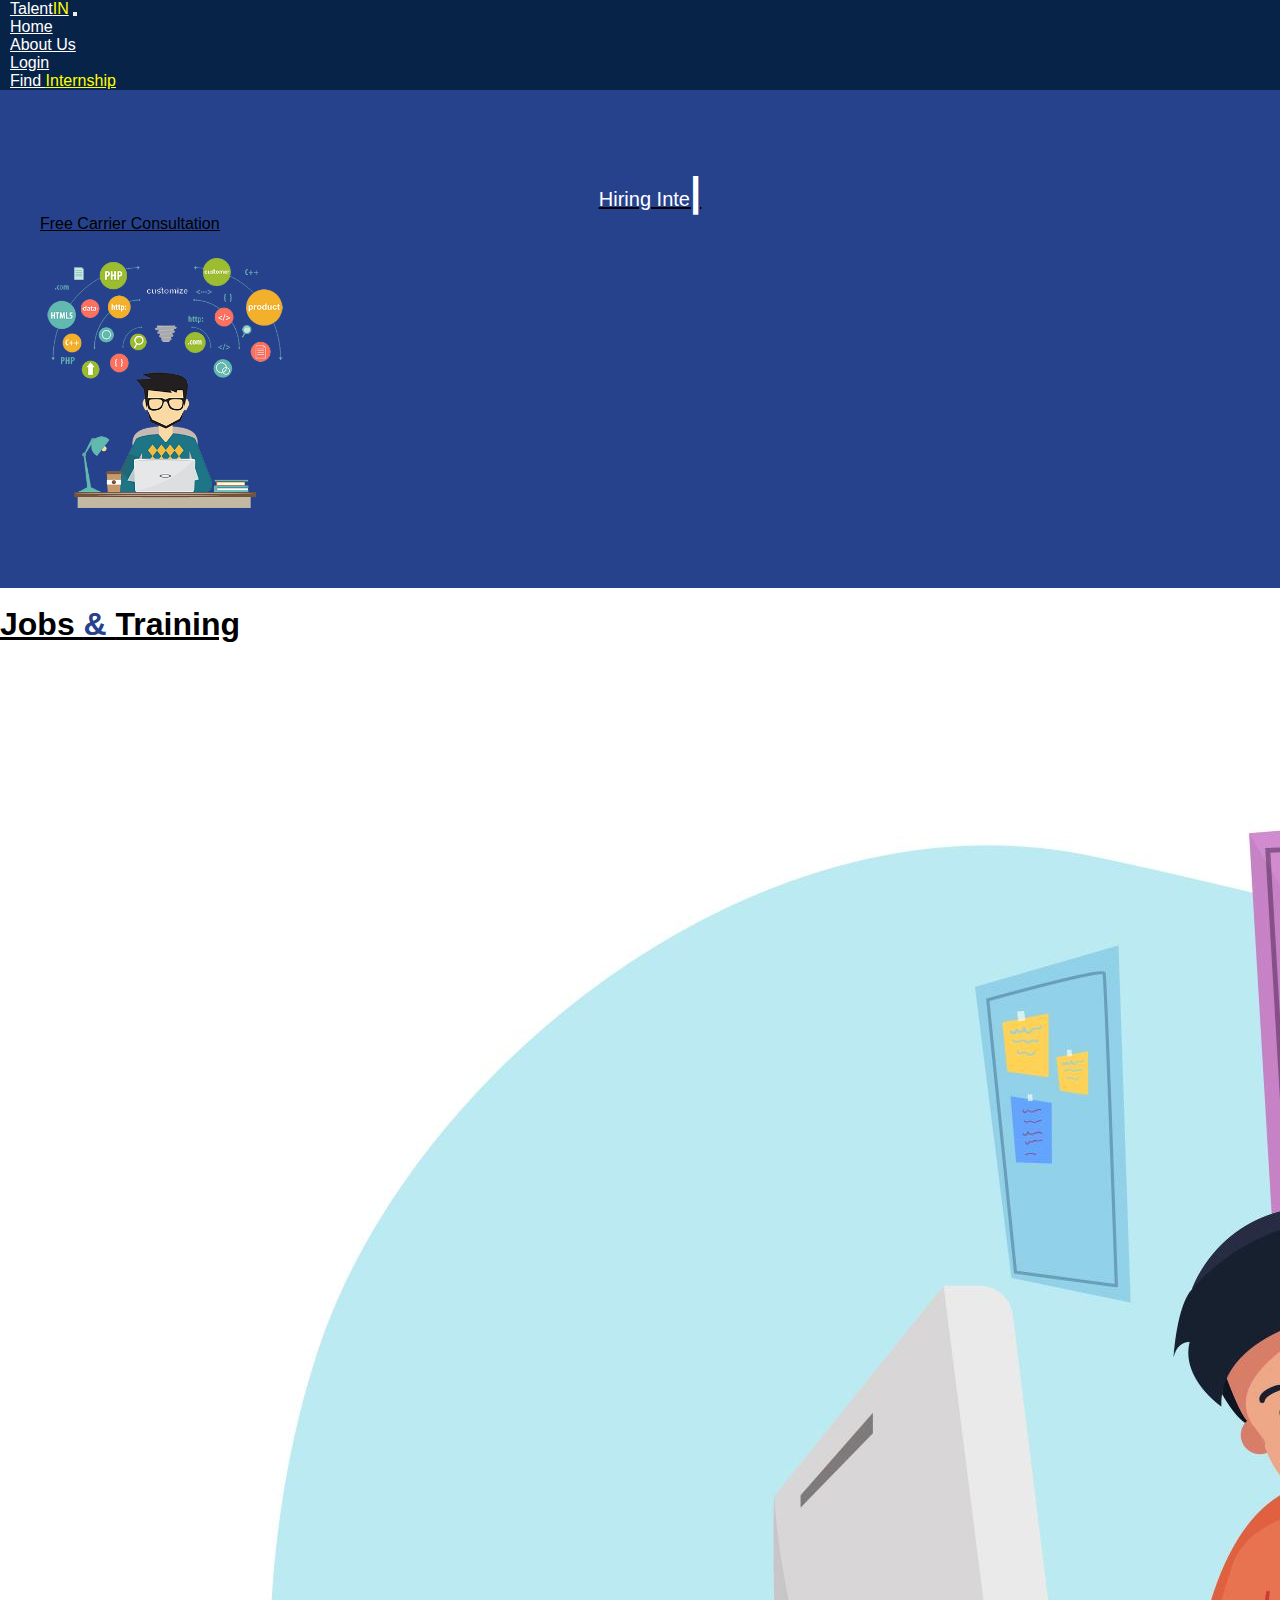
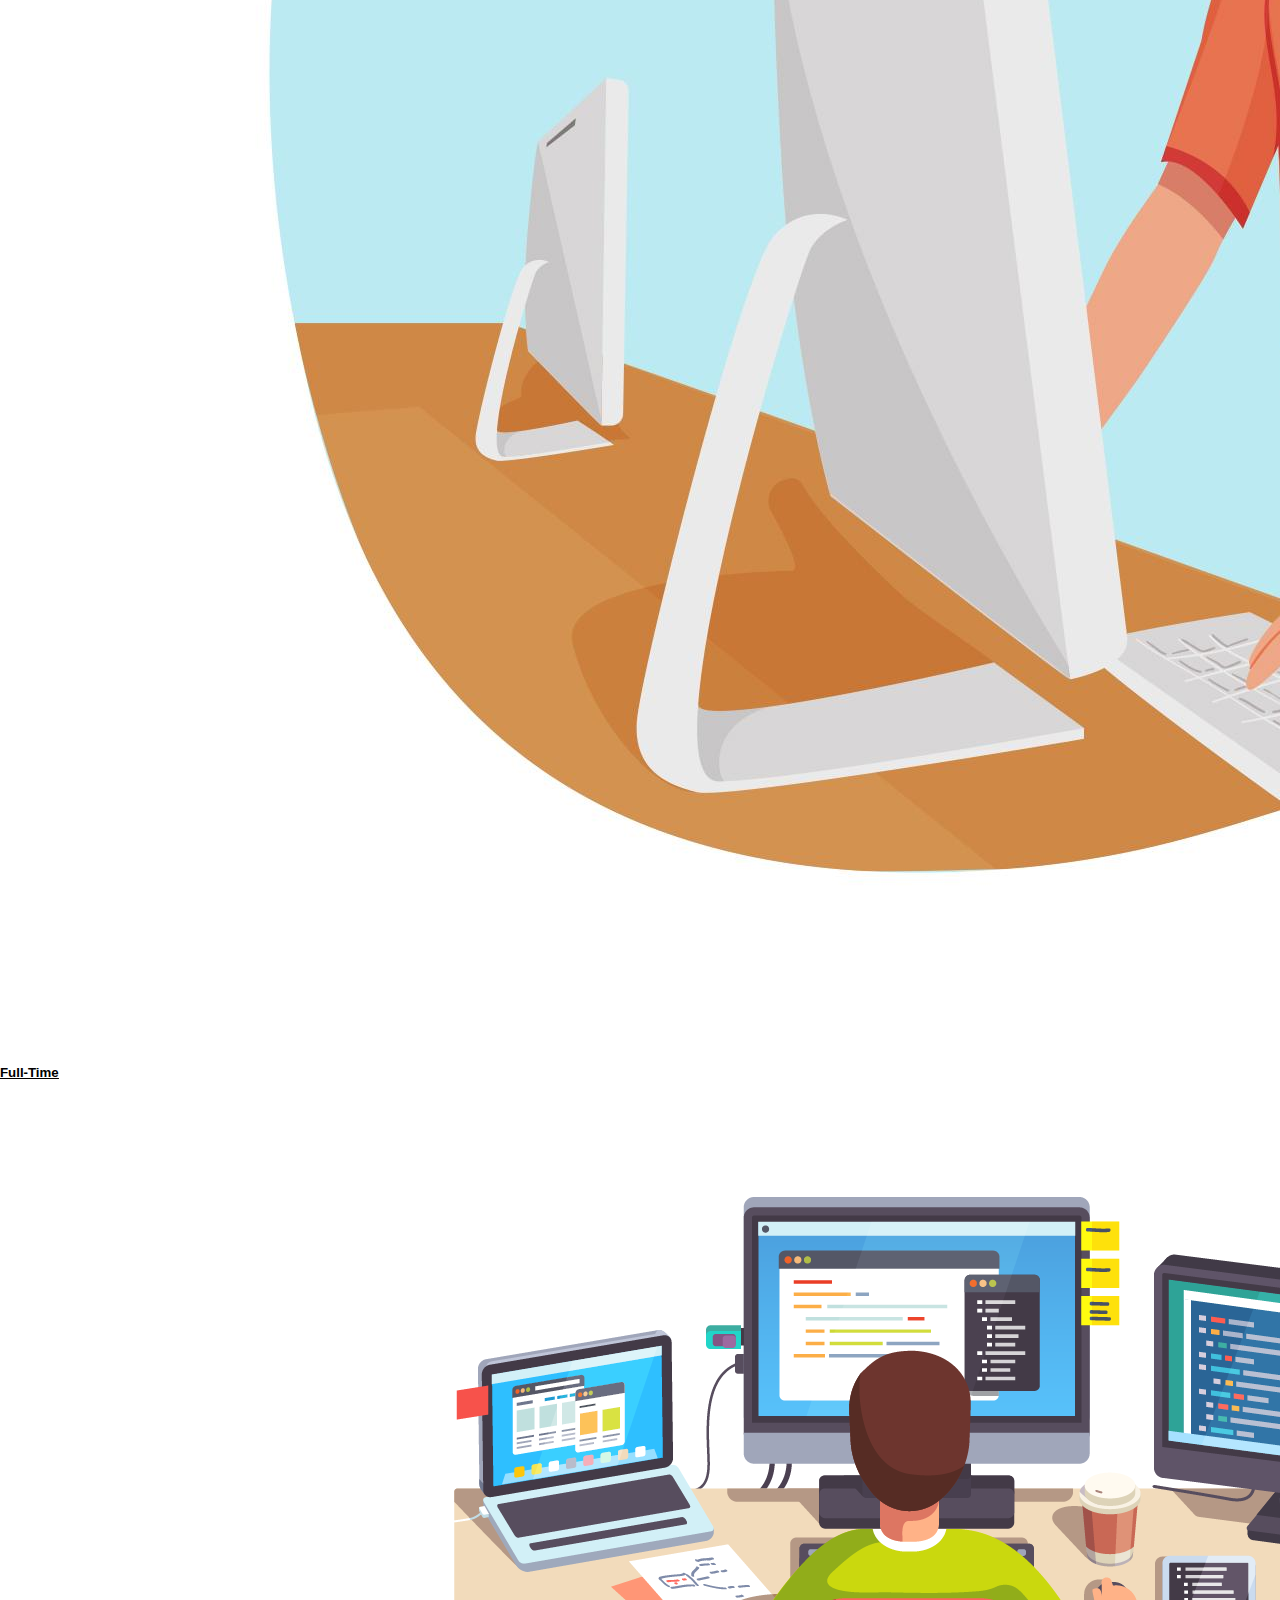
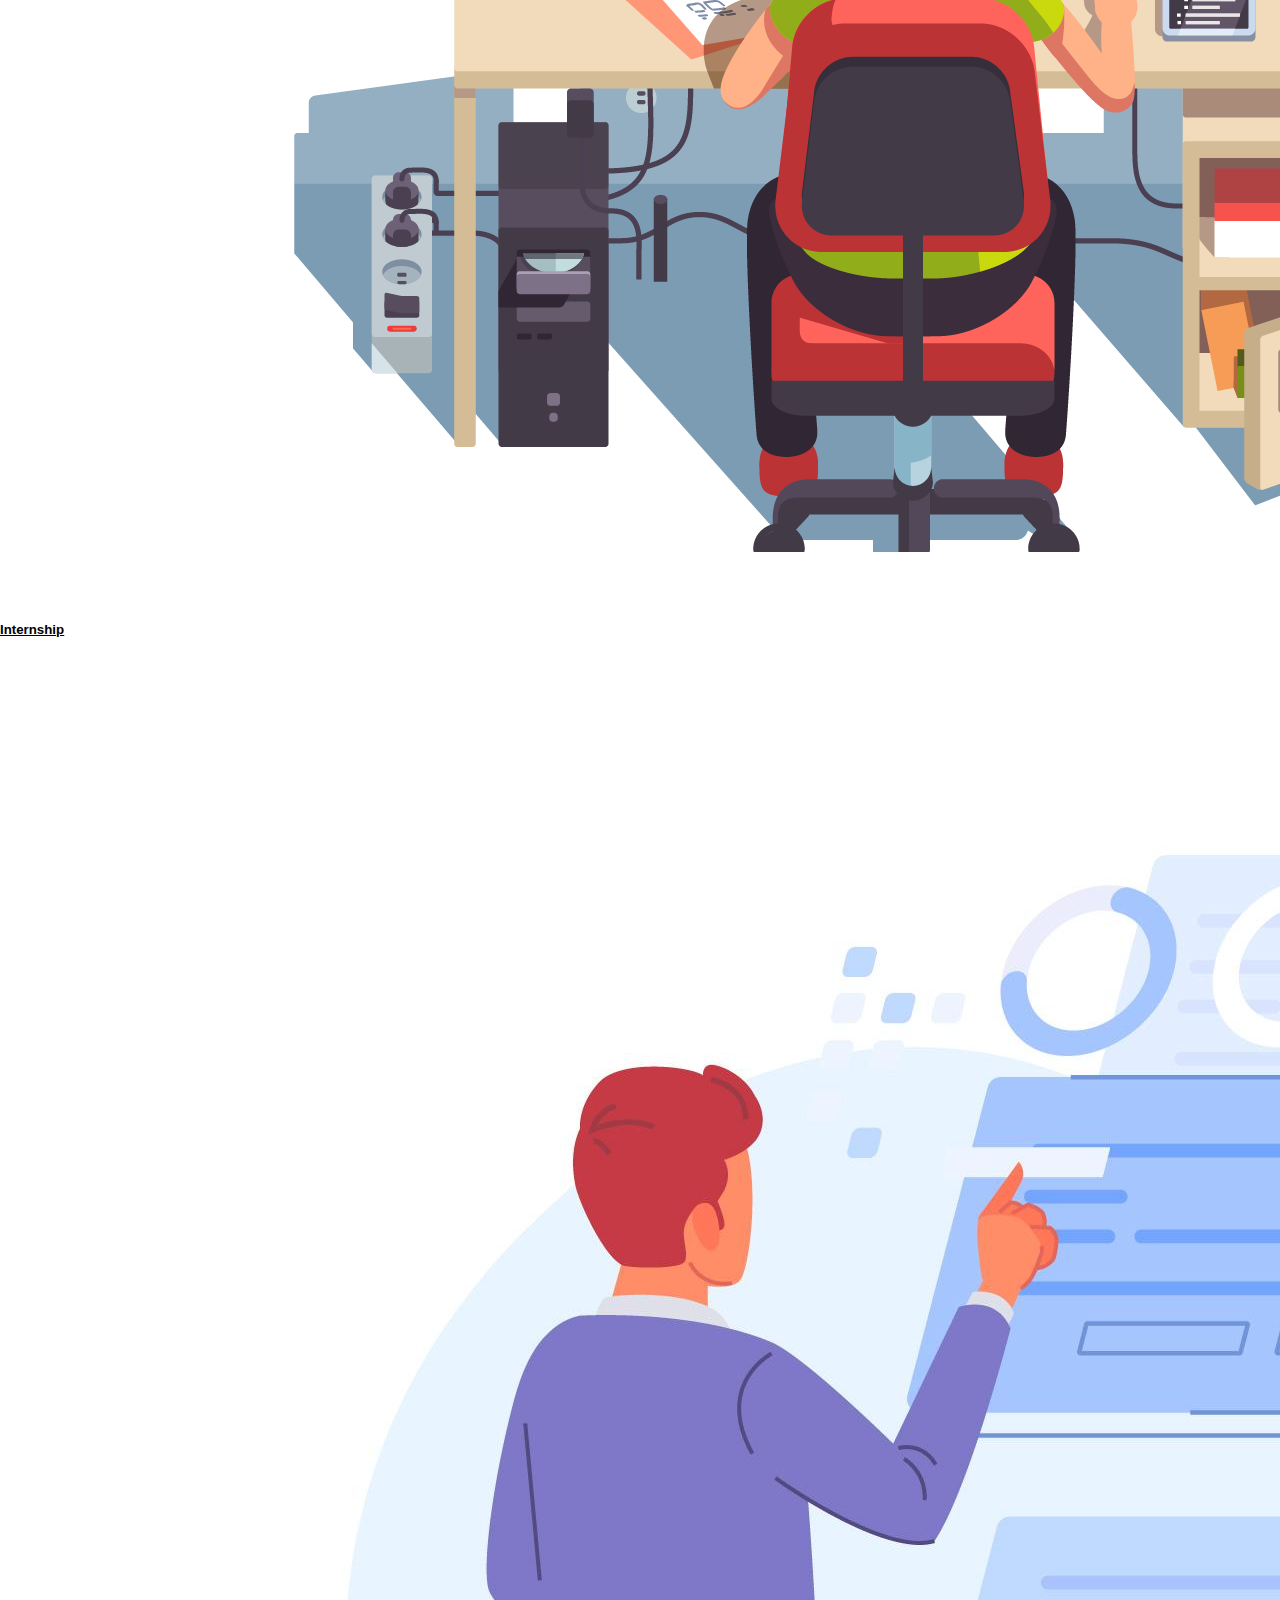
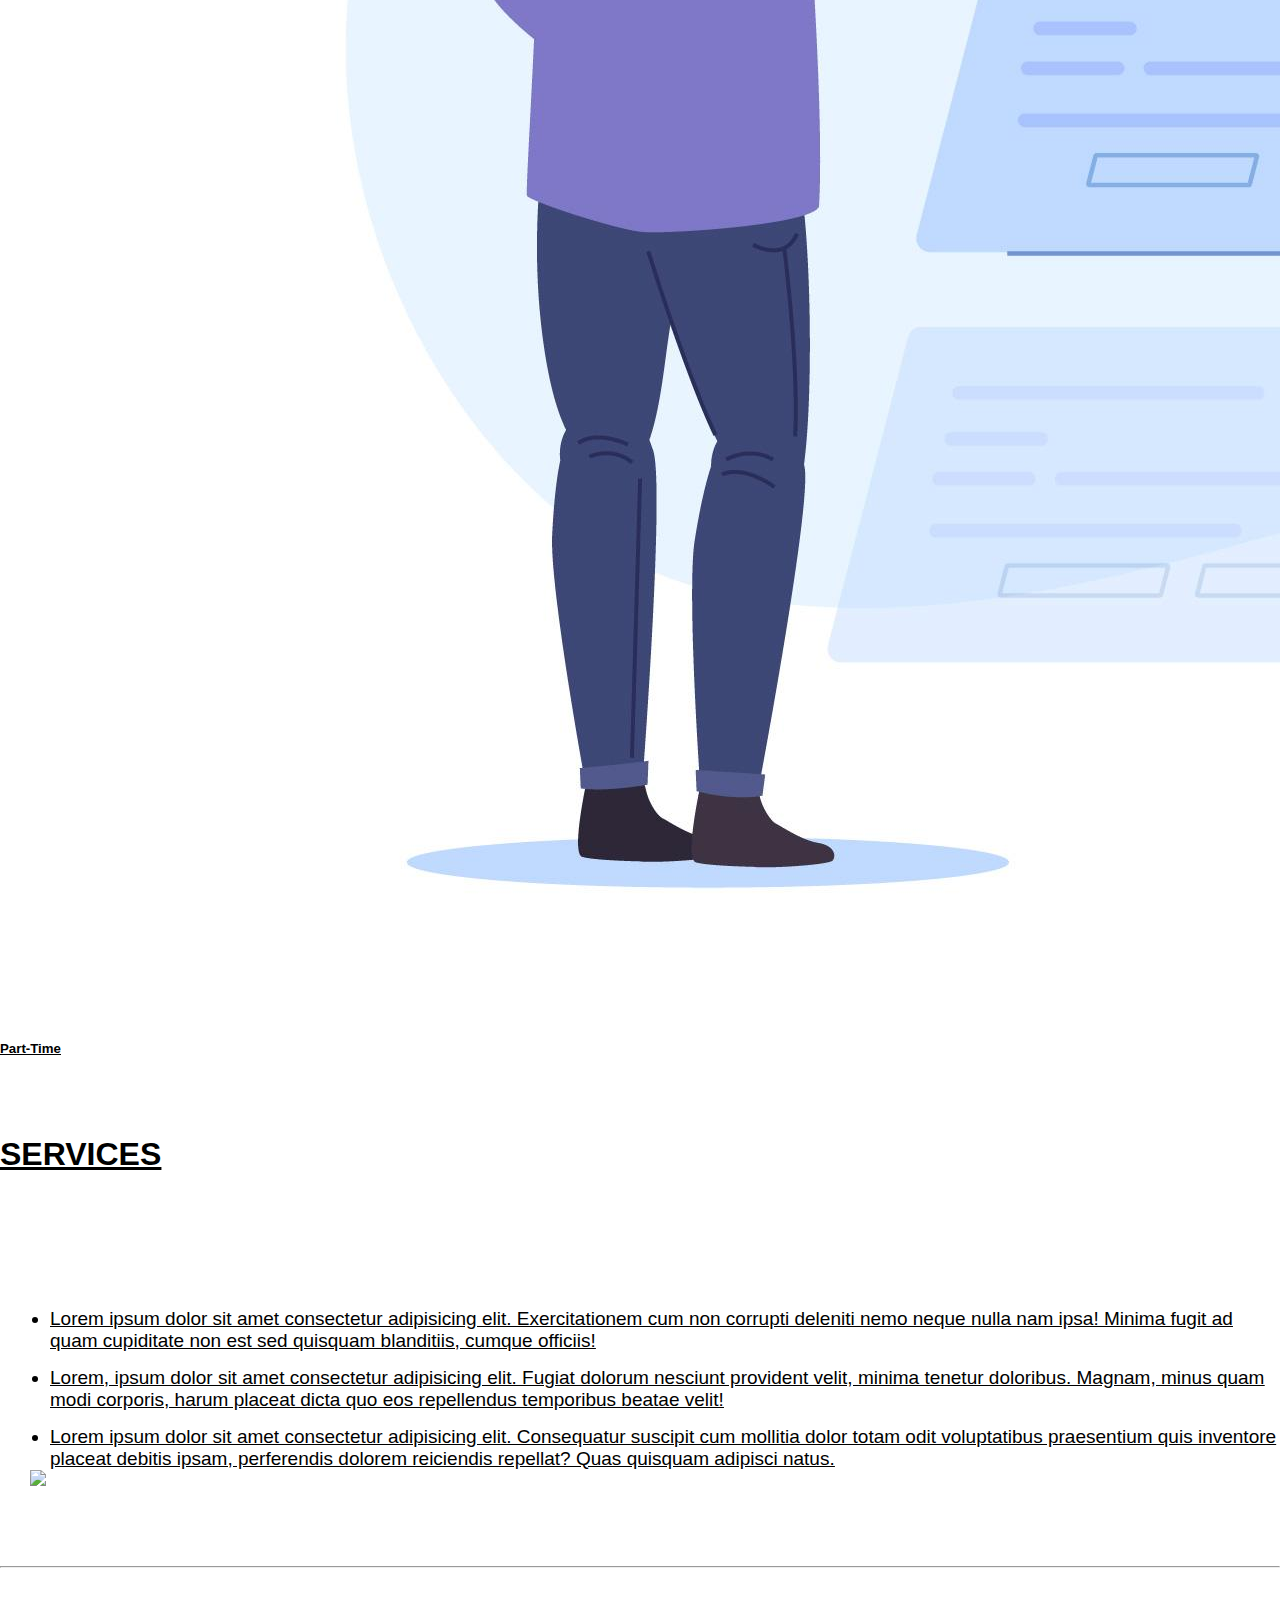
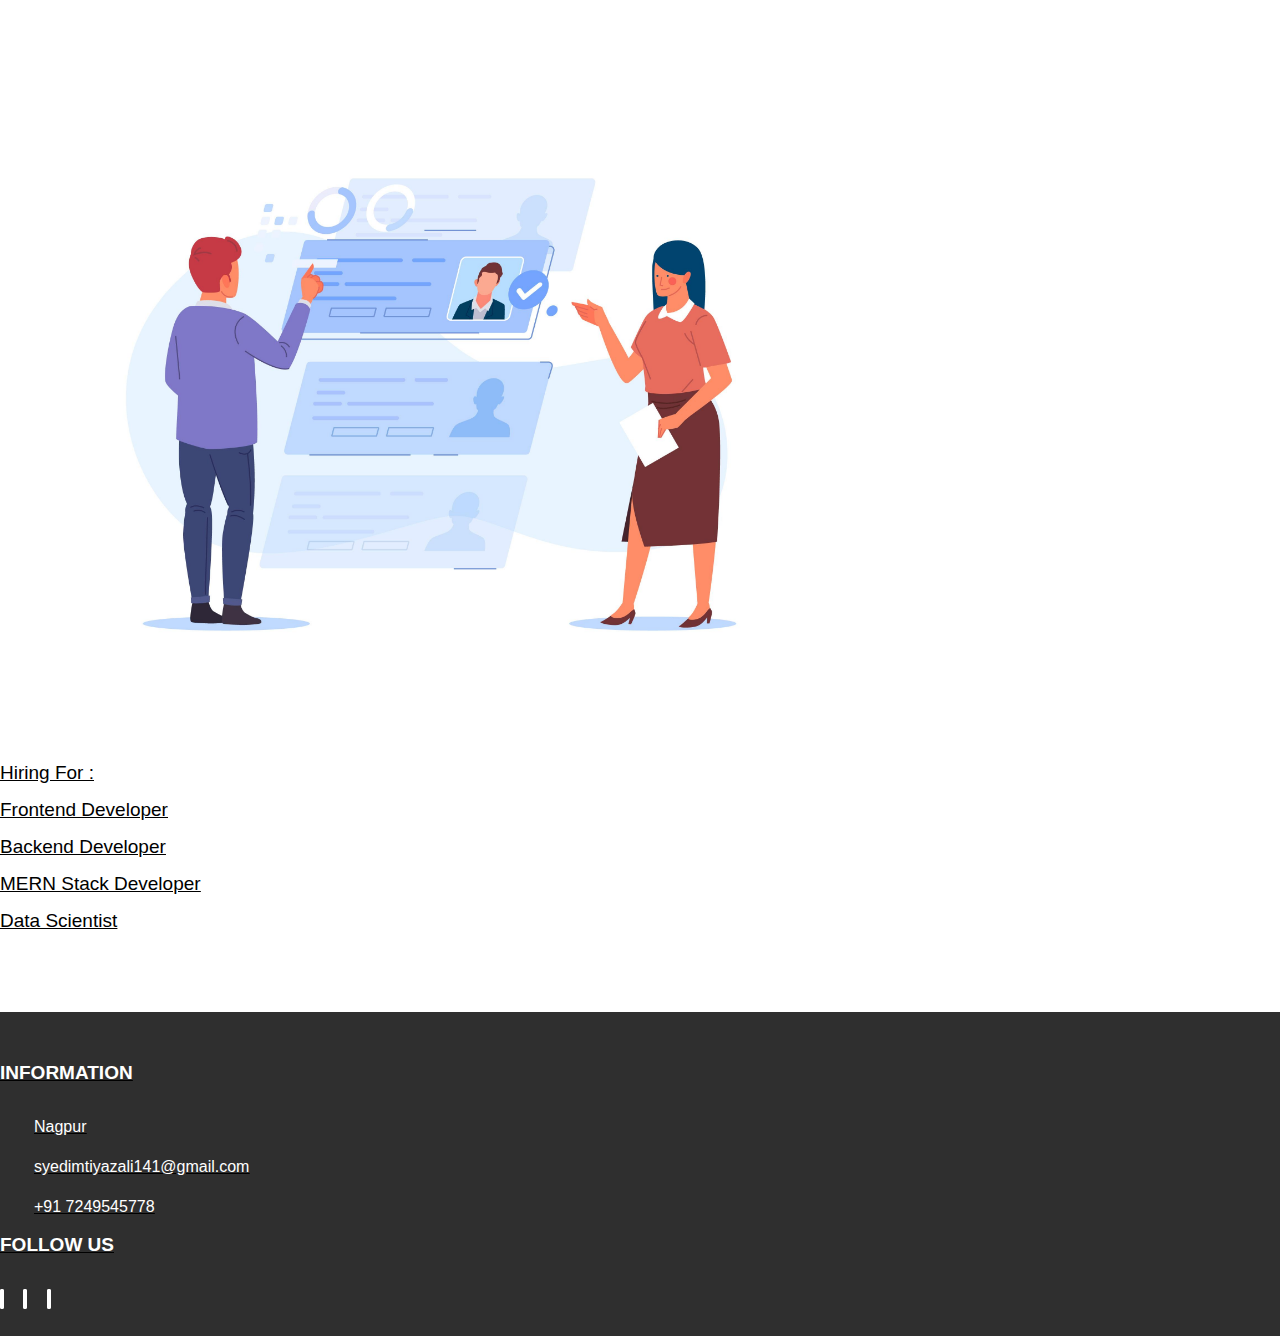
==== index.html @ 05214914 "first commit" ====
<!DOCTYPE html>
<html lang="en">
<head>
	<meta charset="utf-8" />
	<meta name="viewport" content="width=device-width, initial-scale=1">
	<link href="https://cdn.jsdelivr.net/npm/bootstrap@5.0.0-beta2/dist/css/bootstrap.min.css"
	rel="stylesheet"integrity="sha384-BmbxuPwQa2lc/FVzBcNJ7UAyJxM6wuqIj61tLrc4wSX0szH/Ev+nYRRuWlolflfl"
	crossorigin="anonymous"/>
	<link rel="stylesheet" href="css/style.css" />
	<link rel="stylesheet" href="https://cdnjs.cloudflare.com/ajax/libs/font-awesome/6.3.0/css/all.min.css" integrity="sha512-SzlrxWUlpfuzQ+pcUCosxcglQRNAq/DZjVsC0lE40xsADsfeQoEypE+enwcOiGjk/bSuGGKHEyjSoQ1zVisanQ==" crossorigin="anonymous" referrerpolicy="no-referrer" />
	<title> TalentIN </title>
</head>
<body>
	<section id="navbar">
		<nav class="navbar navbar-expand-lg navbar-light fixed-top">
			<div class="container-fluid">
			 <a class="navbar-brand" href="#navbarSupportedContent">Talent<span id="in">IN</span></a>
			 
			 <button class="navbar-toggler" type="button" data-ds-toggle="collapse" data-ds-target="#navbarSupportedContent" aria-expanded="false" aria-controls="navbarSupportedContent">
			 	<span class="navbar-toggler-icon"></span>
			   </button>
			    <div class="collapse navbar-collapse" id="navbarSupportedContent">
			 	  <ul class="navbar-nav m-auto">
			 		<li class="nav-item"><a class="nav-link active"aria-current="page"href="#">Home</a>
			 		</li>
			 		</li>
			 		<li class="nav-item"><a class="nav-link"href="#about">About Us</a>
			 		</li>
			 		<li class="nav-item"><a class="nav-link"href="#about"> Login </a>
			 		</li>
			 		<li class="nav-item" id="removeColor"><a class="nav-link" href="html/contact.html"> Find <span id="yelNav"><u>Internship<u></span></a>
			 		</li>
			 	  </ul>
			  </div>
			</div>
		</nav>
		</section>

		<section id="banner">
			<div class="container-fluid" id="banner-container">
				<div class="row" id="banner-row">
					<div class="col-md-7" id="banner-col" id="container">
						<div id="demo"></div>
						<div class="d-grid gap-2 d-md-flex justify-content-center">
							<a href="carrierCall.html" class="btn btn-primary bg-white text-center" role="button" id="call" > Free Carrier Consultation </a>
						</div>
					</div>
					<div class="col-md-5" id="banner-col2">
						<img src="images/pngegg (6).png" alt="banner" id="avatar" class="img-responsive rounded mx-auto d-block">
					</div>
				</div>
			</div>
		</section>

		<br>
		<h1 class="text-center">Jobs <span id="in2"> & </span>Training</h1>
		<br>

		<div class="card-group">	
			<div class="card">
			  <img src="images/4557388.jpg" class="card-img-top" alt="...">
			  <div class="card-body">
				<h5 class="card-title text-center">Full-Time</h5>
			  </div>
			</div>
			<div class="card">
			  <img src="images/pngegg (5).png" class="card-img-top" alt="...">
			  <div class="card-body">
				<h5 class="card-title text-center" id="fixing">Internship</h5>
			  </div>
			</div>
			<div class="card">
			  <img src="images/4151017.jpg" class="card-img-top" alt="...">
			  <div class="card-body">
				<h5 class="card-title text-center">Part-Time</h5>
			  </div>
			</div>
		  </div>

		<!-- services
		<section id="service">
			
			<div class="container-fluid" id="service-container">
				<div class="row" id="banner-row">
					<div class="col-md-4" id="service-col1">
						<img src="images/4557388.jpg" class="img-fluid rounded mx-auto d-block" alt="services">
						<h3>Internship</h3>
					</div>
					<div class="col-md-4" id="service-col3">
						<img src="images/19873.jpg" alt="img-fluid rounded mx-auto d-block">
						<h3>Part-Time</h3>
					</div>
					<div class="col-md-4" id="service-col1">
						<img src="images/students_09.jpg" class="img-fluid rounded mx-auto d-block" alt="services">
						<h3>Internship</h3>
					</div>
				</div>
			</div>
		</section>
		<hr/>   -->

		<!-- about us -->
		<section id="about">
			<h1 class="text-center">SERVICES</h1>
			<div class="container-fluid" id="about-container">
				<div class="row" id="banner-row">
					<div class="col-md-5" id="about-col">
						<ul style="font-size: 19px;">
							<li>
								Lorem ipsum dolor sit amet consectetur adipisicing elit. Exercitationem cum non corrupti deleniti nemo neque nulla nam ipsa! Minima fugit ad quam cupiditate non est sed quisquam blanditiis, cumque officiis!
							</li>
							<li>Lorem, ipsum dolor sit amet consectetur adipisicing elit. Fugiat dolorum nesciunt provident velit, minima tenetur doloribus. Magnam, minus quam modi corporis, harum placeat dicta quo eos repellendus temporibus beatae velit!</li>
							<li>
								Lorem ipsum dolor sit amet consectetur adipisicing elit. Consequatur suscipit cum mollitia dolor totam odit voluptatibus praesentium quis inventore placeat debitis ipsam, perferendis dolorem reiciendis repellat? Quas quisquam adipisci natus.
							</li>				
						</ul>
					</div>
					<div class="col-md-7" id="banner-col2">
						<img src="images/businessman-black-suit-makes-thumbs-up.jpg" class="img-responsive rounded mx-auto d-block">
					</div>
				</div>
			</div>
		</section>
		<hr/>

		<section id="product">
			<h1 class="text-center"></h1>
			<div class="container-fluid" id="product-container">
				<div class="row" id="banner-row">
					<div class="col-md-6" id="about-col">
						<img src="images/4151017.jpg" class="img-responsive rounded mx-auto d-block">
					</div>
					<div class="col-md-6" id="product-col2">
						<ul style="font-size: 19px;">
							<ui>Hiring For : </ui>
							<li>Frontend Developer</li>
							<li>Backend Developer</li>
							<li>MERN Stack Developer</li>
							<li>Data Scientist</li>
				
						</ul>
					</div>
				</div>
			</div>
		</section>

      <footer>
        <div class="footer-top">
            <div class="container">
                <!-- <div class="footer-day-time">
                    <div class="row">
                        <div class="col-md-8">
                            
                        </div>
                        <div class="col-lg-4">
                        </div>
                    </div>
                </div> -->
                <div class="row">
                  

                    <div class="col-md-4">
                        <h4>Information</h4>
                        <ul class="address1">
                            <li><i class="fa fa-map"></i>Nagpur</li>
                            <li><i class="fa fa-envelope"></i><a href="mailto:#">syedimtiyazali141@gmail.com</a></li>
                            <li><i class="fa fa-mobile" aria-hidden="true"></i> <a href="tel:+91 7249545778">+91 7249545778</a></li>
                        </ul>
                    </div>

                    <div class="col-md-4">
                        <h4>Follow us</h4>
                        <ul class="social-icon">
                            <li><a href="#"><i class="fa-brands fa-facebook" aria-hidden="true"></i></a></li>
                            <li><a href="#"><i class="fa-brands fa-instagram" aria-hidden="true"></i></a></li>
                            <li><a href="#"><i class="fa-brands fa-linkedin"></i></a></li>
                        </ul>
                    </div>

                </div>
            </div>
        </div>
        
    </footer>

      <script src="js/script.js"></script>
</body>
</html>
---- css/style.css ----
*{
	margin: 0;
	padding: 0;
	font-family: 'Roboto Condensed', sans-serif;
}


#in{
    color: #ffff00;    
}
/* banner in2 */
#in2{
    color: #26428d;
}
.navbar-nav{
	margin-right: 0 !important;
	padding-right: 100px;
}
.navbar{
	background-color: #072348;
	color: #fff !important;
}
.nav-item a{
	color: #ffffff !important;
}
.nav-item a:hover{
	color: #ffff00 !important;
    text-decoration:underline;
}
.nav-item {
	padding-left: 10px;
}
.navbar-brand{
	color: #fff !important;
	padding-left: 10px;
}
#navbar button{
	color: #fff !important;
}
#yelNav{
    color: #ffff00;
}
#removeColor a:hover{
   text-decoration: none;
   color: white !important;
}

#avatar{
    width: 30vh;
    margin-top: 4vh;  
        animation-name: floating;
        animation-duration: 3s;
        animation-iteration-count: infinite;
        animation-timing-function: ease-in-out;
        padding-right: 2rem;
        margin-top: 5px;
    }
    
    @keyframes floating {
        from { transform: translate(0,  0px); }
        65%  { transform: translate(0, 15px); }
        to   { transform: translate(0, -0px); }    
    }

   
/* banner */

#banner-container{
	background-color: #26428d;
	color: #fff !important;
	padding-top: 80px;
	padding-bottom: 80px;
}
#banner-row img{
	max-width: 65%;
	height: auto;
	display: block;
	padding-left: 30px;
}

#banner-row a{
	/* background-color: #fff !important; */
	color: #000 !important;
	border: none;
	margin-left: 20px;
	margin-top: 20px; 
}


#banner-row h3,p{
	padding-left: 20px;
	padding-top: 20px;
	text-align: center;
}
#banner-col{
	padding-left: 20px;
}
/* service */
#service{
	padding-top: 20px;
	padding-bottom: 20px;
}


#service h1{
	padding-bottom: 70px;
    
}

/* about us */

#about{
	padding-top: 80px;
	padding-bottom: 80px;
}
#about h1{
	padding-bottom: 70px;
}
#about-col ul{
	padding-top: 50px;
	padding-left: 50px;
}
#about-col ul li{
	padding-top: 15px;
}

/* products */
#product{
	padding-top: 80px;
	padding-bottom: 80px;
}

#product h1{
	padding-bottom: 70px;
}
#product-col2 ul{
	padding-top: 90px;
}

#product-col2 ul li{
	padding-top: 15px;
}
/* footer */
.mb-3{
	padding-top: 10px;
}

@media only screen and (max-width:960px)
{
	.navbar-brand{
		padding-left:0;
	}
}
@media only screen and (max-width:760px)
{
	#banner-row img{
		padding-top:20px;
	}
	.social-col{
		width: 33%;
	}
}

  @media screen and (max-width: 768px) {
    .btn-outline-dark {
      border: none;
      padding: 0;
      outline: none;
    }
  
    .btn-outline-dark:hover {
      background: none;
      color: gray;
    }
  }

  footer {
    color: #fff;
}
ul {
    padding: 0px;
}
ol, ul {
    margin-bottom: 0px;
}

.social-icon {
    padding: 0;
    margin-bottom: 0px;
        float: right;
}

.social-icon li {
    list-style: none;
    display: inline-block;
}
.social-icon li i {
    font-size: 14px;
    color: #262725;
    border: solid 2px #ffffff;
    height: 31px;
    width: 31px;
    text-align: center;
    vertical-align: middle;
    border-radius: 100px;
    line-height: 27px;
    margin-right: 15px;
    transition: 1s;
    background: #fff;
}
.social-icon li i:hover {
    border: solid 2px #262725;
    color: #ffffff;
    background: #262725;
}

.phone-no i {
    position: relative;
    margin-right: 14px;
    font-size: 43px;
    top: 5px;
}
.phone-no {
    margin-top: -22px;
    text-align: right;
}
.footer-day-time {
    padding-bottom: 30px;
    border-bottom: 2px solid #7a6f6f;
    padding-top: 14px;
    margin-bottom: 55px;
}
.footer-day-time ul li {
    display: inline;
    margin-right: 20px;
}
.footer-day-time ul li:last-child {
    margin-right: 0px;
}
.phone-no a {
    color: #fff;
    font-family: PlayfairDisplay-Black;
    font-size: 34px;
    font-weight: bold;
}
.footer-top {
    background: #2f2f2f;
    padding:50px 0 50px;
}
.footer-top h4 {
    font-size: 19px;
    text-transform: uppercase;
    margin-bottom: 30px;
}
.footer-top p {
    font-size: 13px;
    line-height: 2;
}

footer p {
  margin-bottom:0;
}
.footer-logo {
    display: block;
    margin-bottom: 32px;
}
.address1 li {
    list-style: none;
    position: relative;
    padding: 0px 0 14px 34px;
    line-height: 26px;
}
ul.address1 span {
    position: absolute;
    width: 40px;
    max-width: 40px;
    left: 0;
}
.address1 li a {
    color: #fff;
    text-decoration: none;
}
ul.address1 i {
    width: 20px;
    position: absolute;
    left: 0px;
    text-align: center;
    font-size: 28px;
    top: 0;
}

ul.address1 i.fa-envelope {
    font-size: 18px;
    top: 4px;
}
footer ul.social-icon {
    float: left;
}
footer .social-icon li i:hover {
    background: #2f4aa3;
    border-color: #2f4aa3;
}



/* something new */
@keyframes blink {
  0% { opacity: 0; }
  100% { opacity: 1; }
}
.cursor::after {
  content: "|";
  font-size: 2em;
  font-weight: bolder;
  animation: blink infinite alternate 0.4s;
}

/* (X) DOES NOT MATTER */
/* ENTIRE PAGE */
#demo{
    text-align: center;
    font-size: 20px;
}

#fixing{
    margin-top: 4.1rem;
}
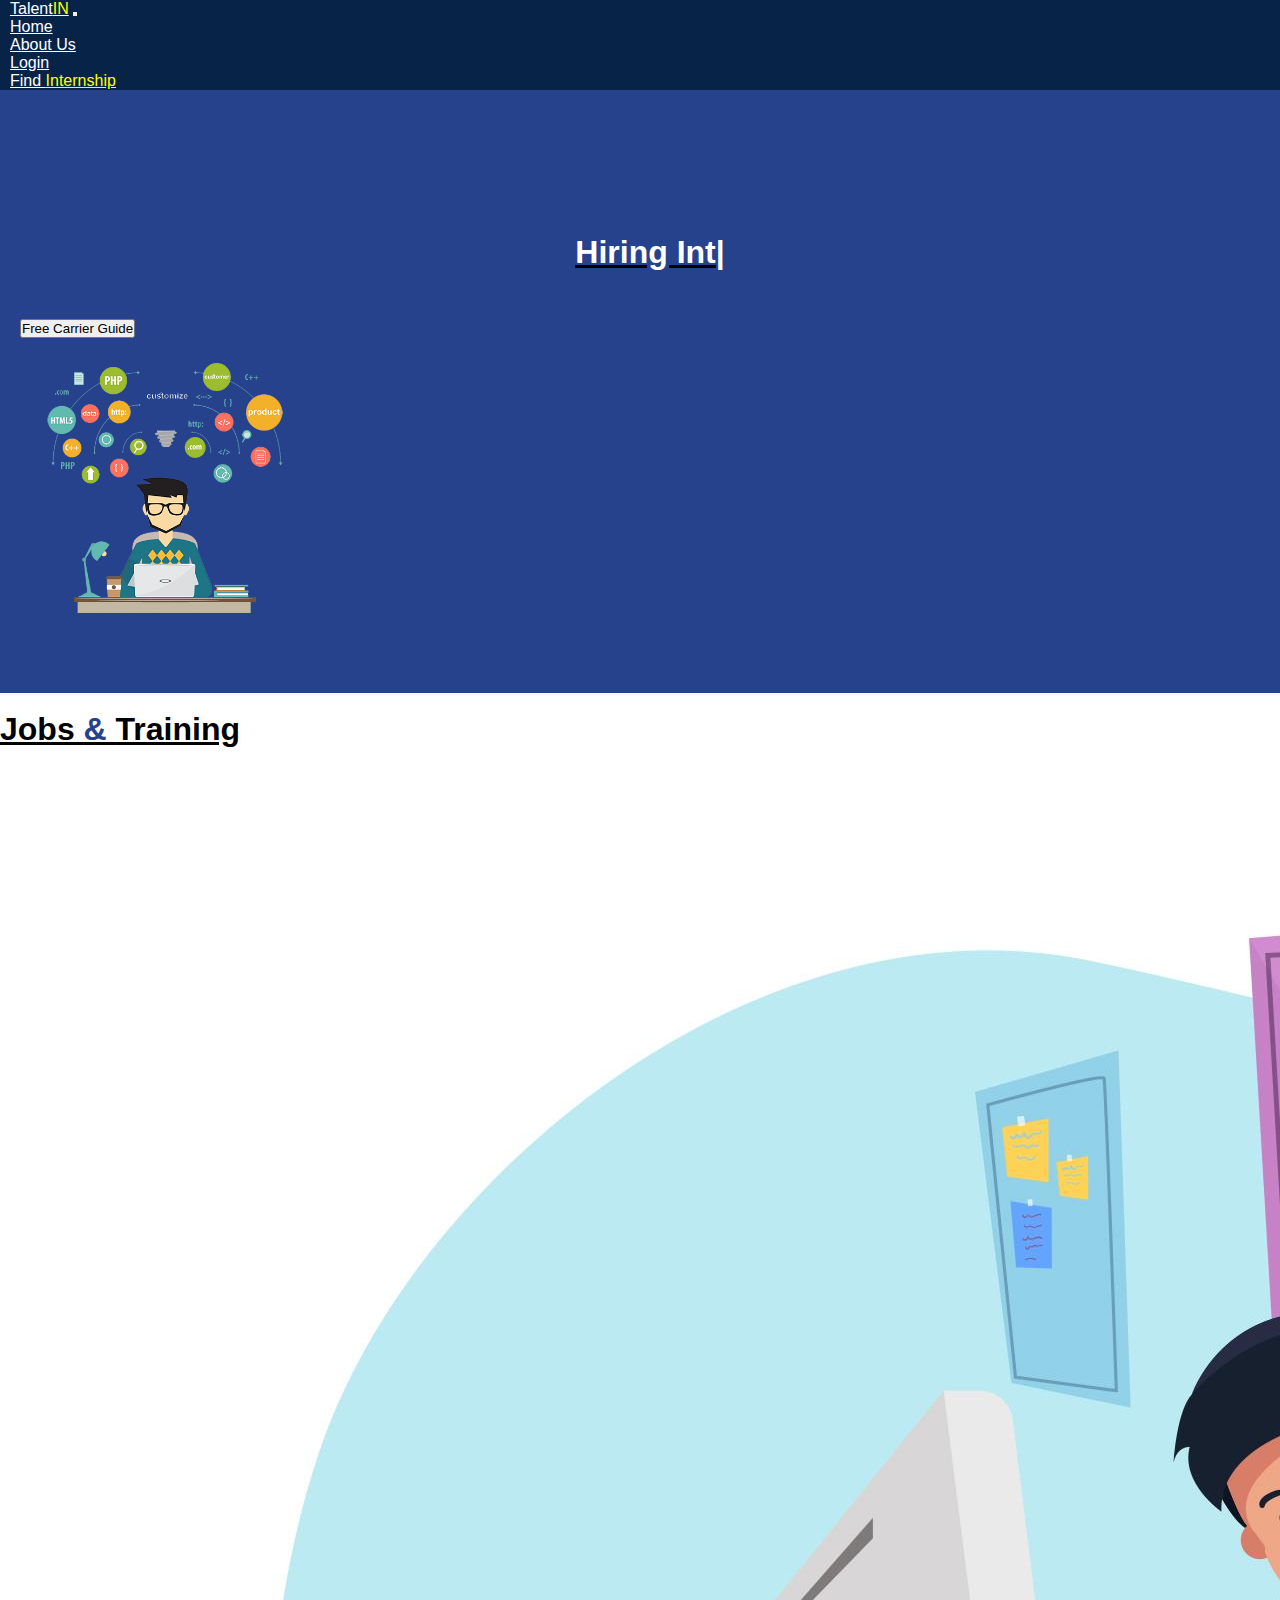
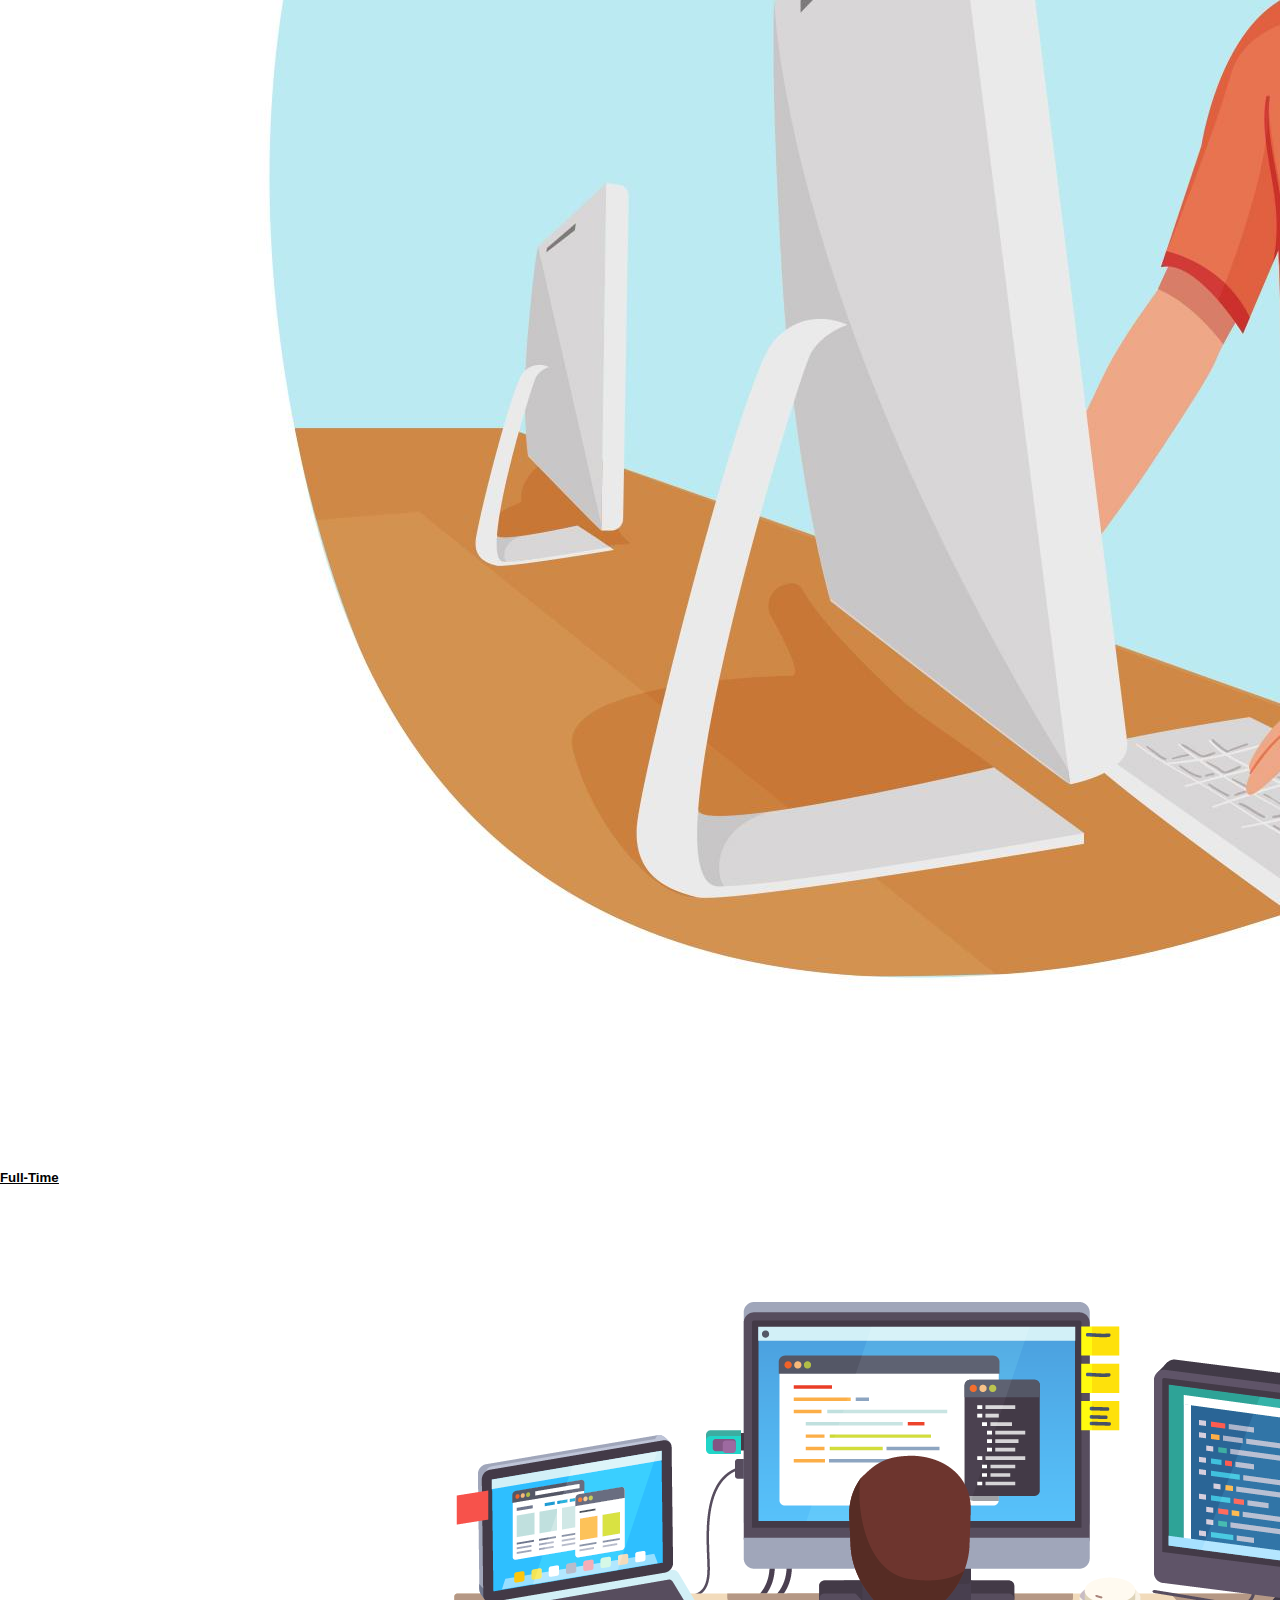
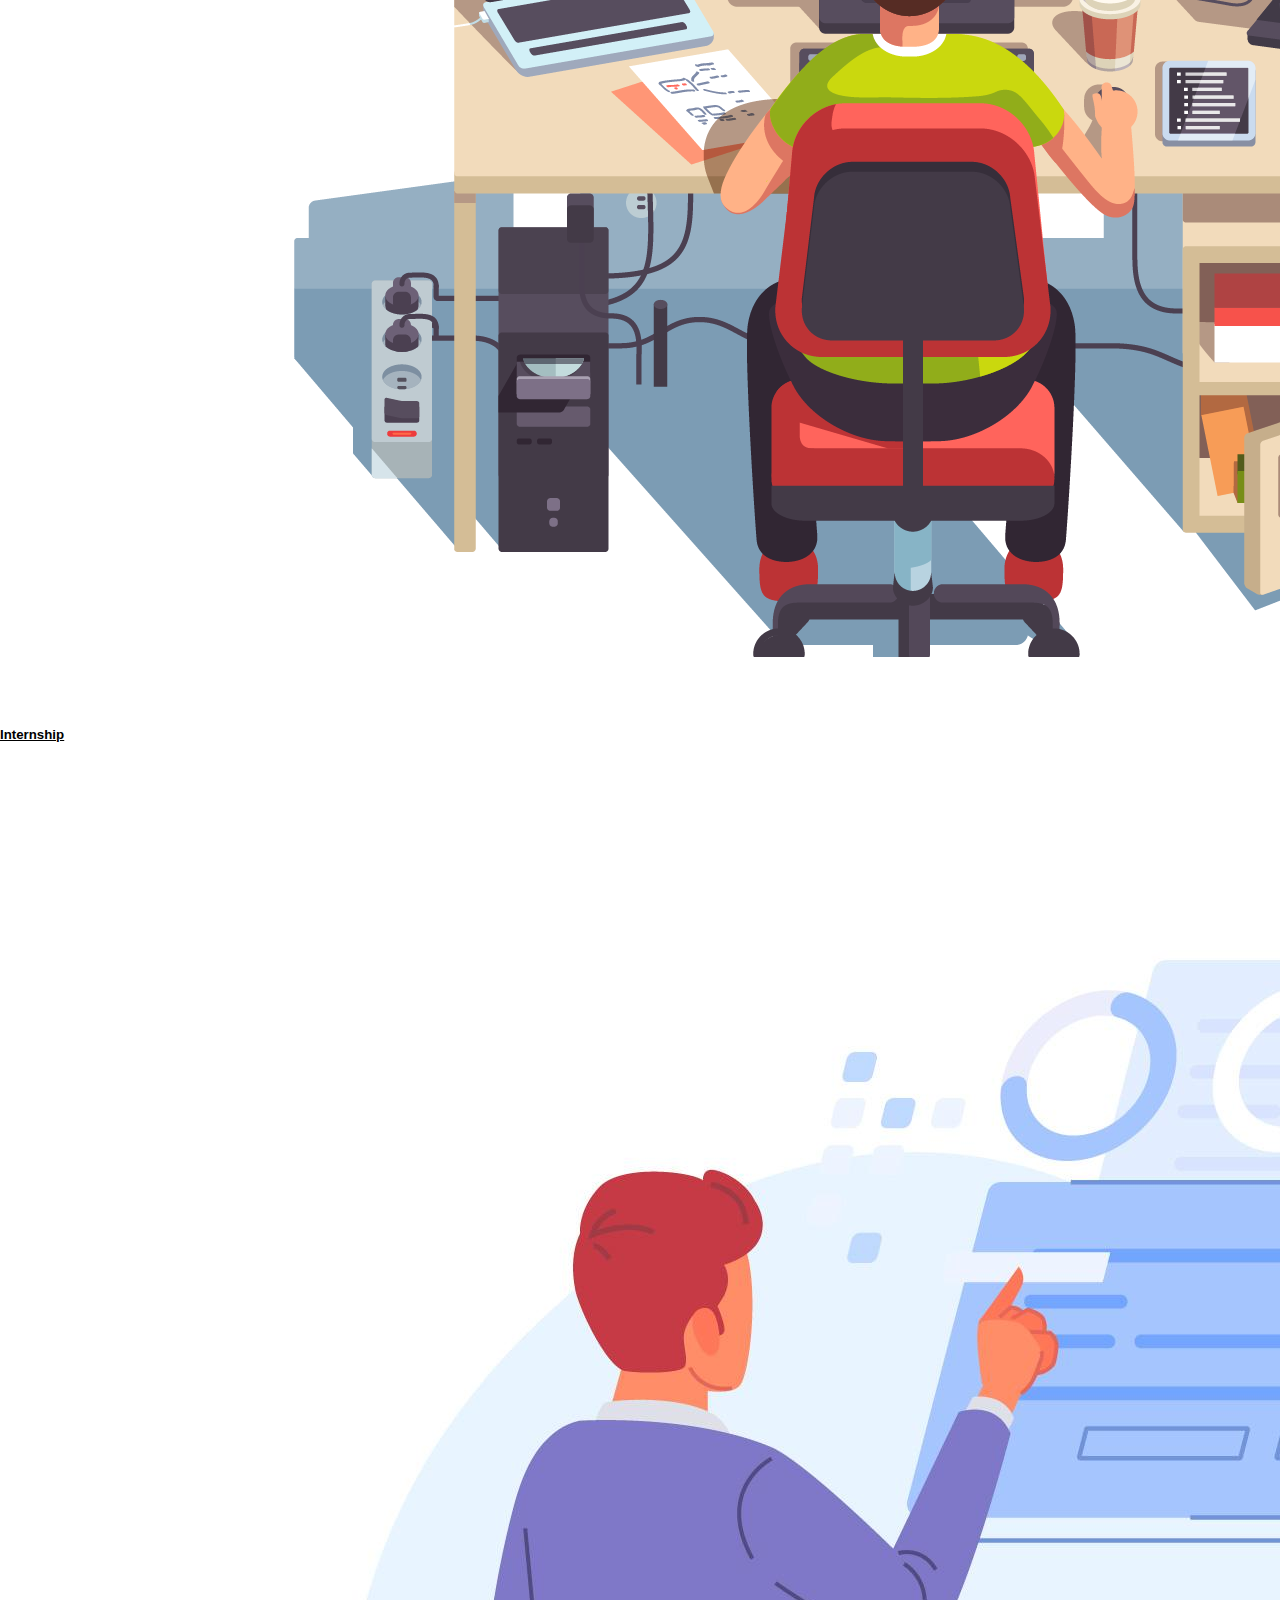
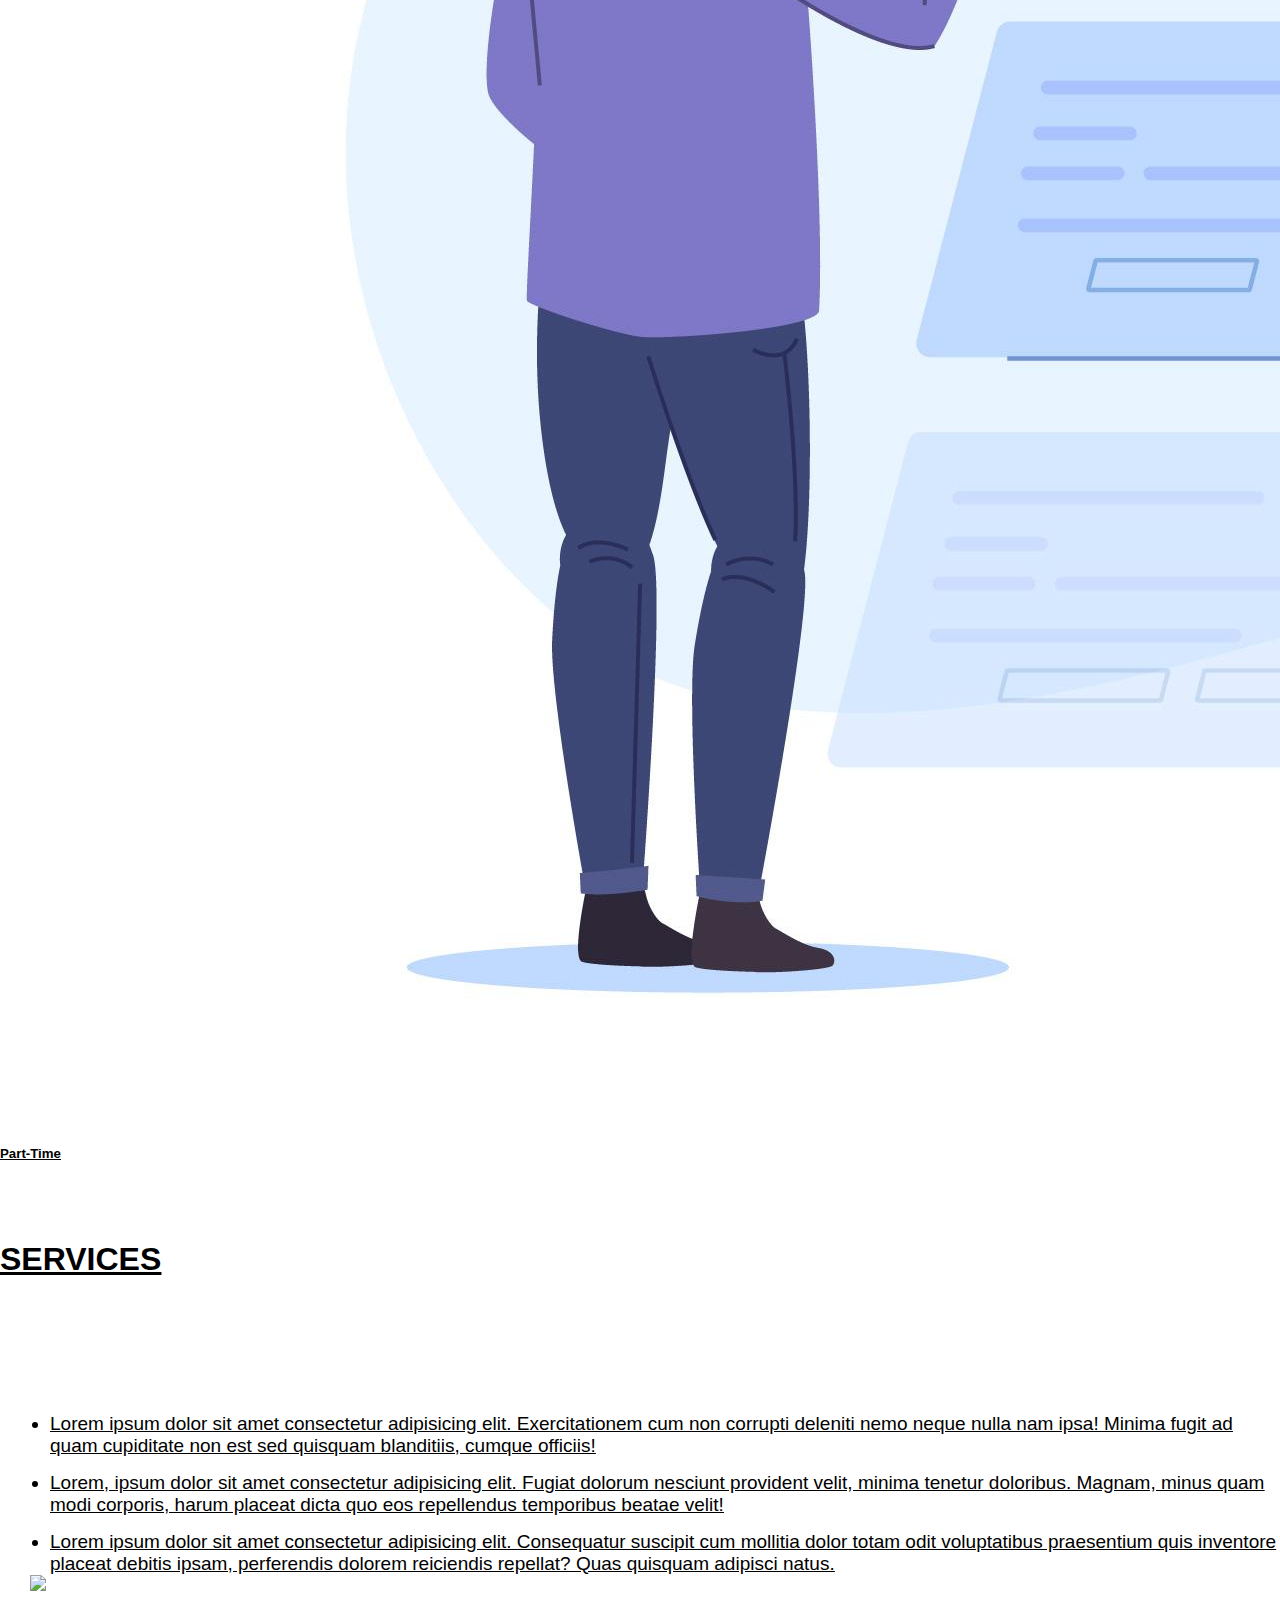
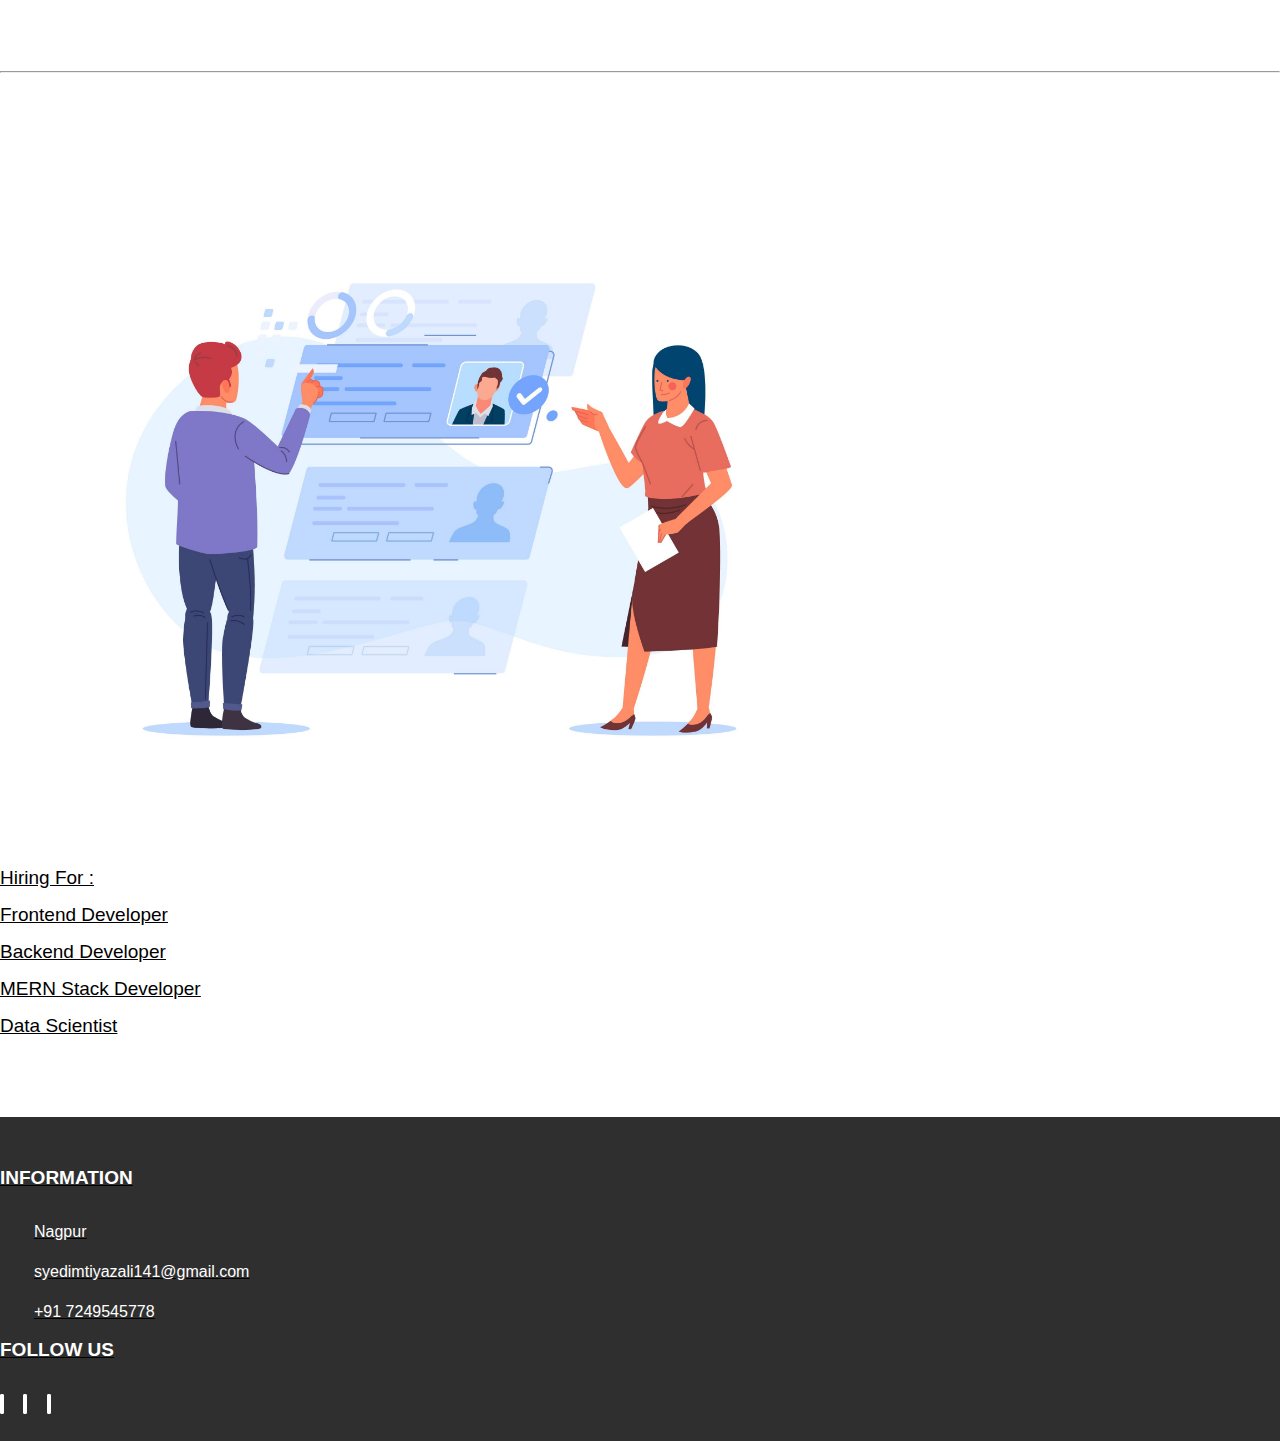
==== commit 650d7a32: "Merge 7ffacf291fd56c4bab0c79b9bb86bf99cad38b3a into 2dfb2ae2dc135018174f32f7b67b4c7eef0632d3" ====
--- a/index.html
+++ b/index.html
@@ -41,8 +41,8 @@
 				<div class="row" id="banner-row">
 					<div class="col-md-7" id="banner-col" id="container">
 						<div id="demo"></div>
-						<div class="d-grid gap-2 d-md-flex justify-content-center">
-							<a href="carrierCall.html" class="btn btn-primary bg-white text-center" role="button" id="call" > Free Carrier Consultation </a>
+						<div class="text-center">
+							<button href="carrierCall.html"type="button" class="btn btn-outline-warning" id="call">Free Carrier Guide</button>
 						</div>
 					</div>
 					<div class="col-md-5" id="banner-col2">
@@ -51,7 +51,6 @@
 				</div>
 			</div>
 		</section>
-
 		<br>
 		<h1 class="text-center">Jobs <span id="in2"> & </span>Training</h1>
 		<br>
@@ -77,27 +76,7 @@
 			</div>
 		  </div>
 
-		<!-- services
-		<section id="service">
-			
-			<div class="container-fluid" id="service-container">
-				<div class="row" id="banner-row">
-					<div class="col-md-4" id="service-col1">
-						<img src="images/4557388.jpg" class="img-fluid rounded mx-auto d-block" alt="services">
-						<h3>Internship</h3>
-					</div>
-					<div class="col-md-4" id="service-col3">
-						<img src="images/19873.jpg" alt="img-fluid rounded mx-auto d-block">
-						<h3>Part-Time</h3>
-					</div>
-					<div class="col-md-4" id="service-col1">
-						<img src="images/students_09.jpg" class="img-fluid rounded mx-auto d-block" alt="services">
-						<h3>Internship</h3>
-					</div>
-				</div>
-			</div>
-		</section>
-		<hr/>   -->
+		
 
 		<!-- about us -->
 		<section id="about">
@@ -185,4 +164,4 @@
 
       <script src="js/script.js"></script>
 </body>
-</html>+</html>
--- a/css/style.css
+++ b/css/style.css
@@ -306,12 +306,11 @@
 /* something new */
 @keyframes blink {
   0% { opacity: 0; }
-  100% { opacity: 1; }
+  100% { opacity: 0.8; }
 }
 .cursor::after {
   content: "|";
-  font-size: 2em;
-  font-weight: bolder;
+  font-size: 1em;
   animation: blink infinite alternate 0.4s;
 }
 
@@ -319,9 +318,19 @@
 /* ENTIRE PAGE */
 #demo{
     text-align: center;
-    font-size: 20px;
+    font-size: 2em;
+    font-weight: bold;
+    margin-top: 2em;
 }
 
 #fixing{
     margin-top: 4.1rem;
 }
+
+#btn{
+    padding-right: 25vh ;
+}
+
+#call{
+    margin-top: 3rem;
+}
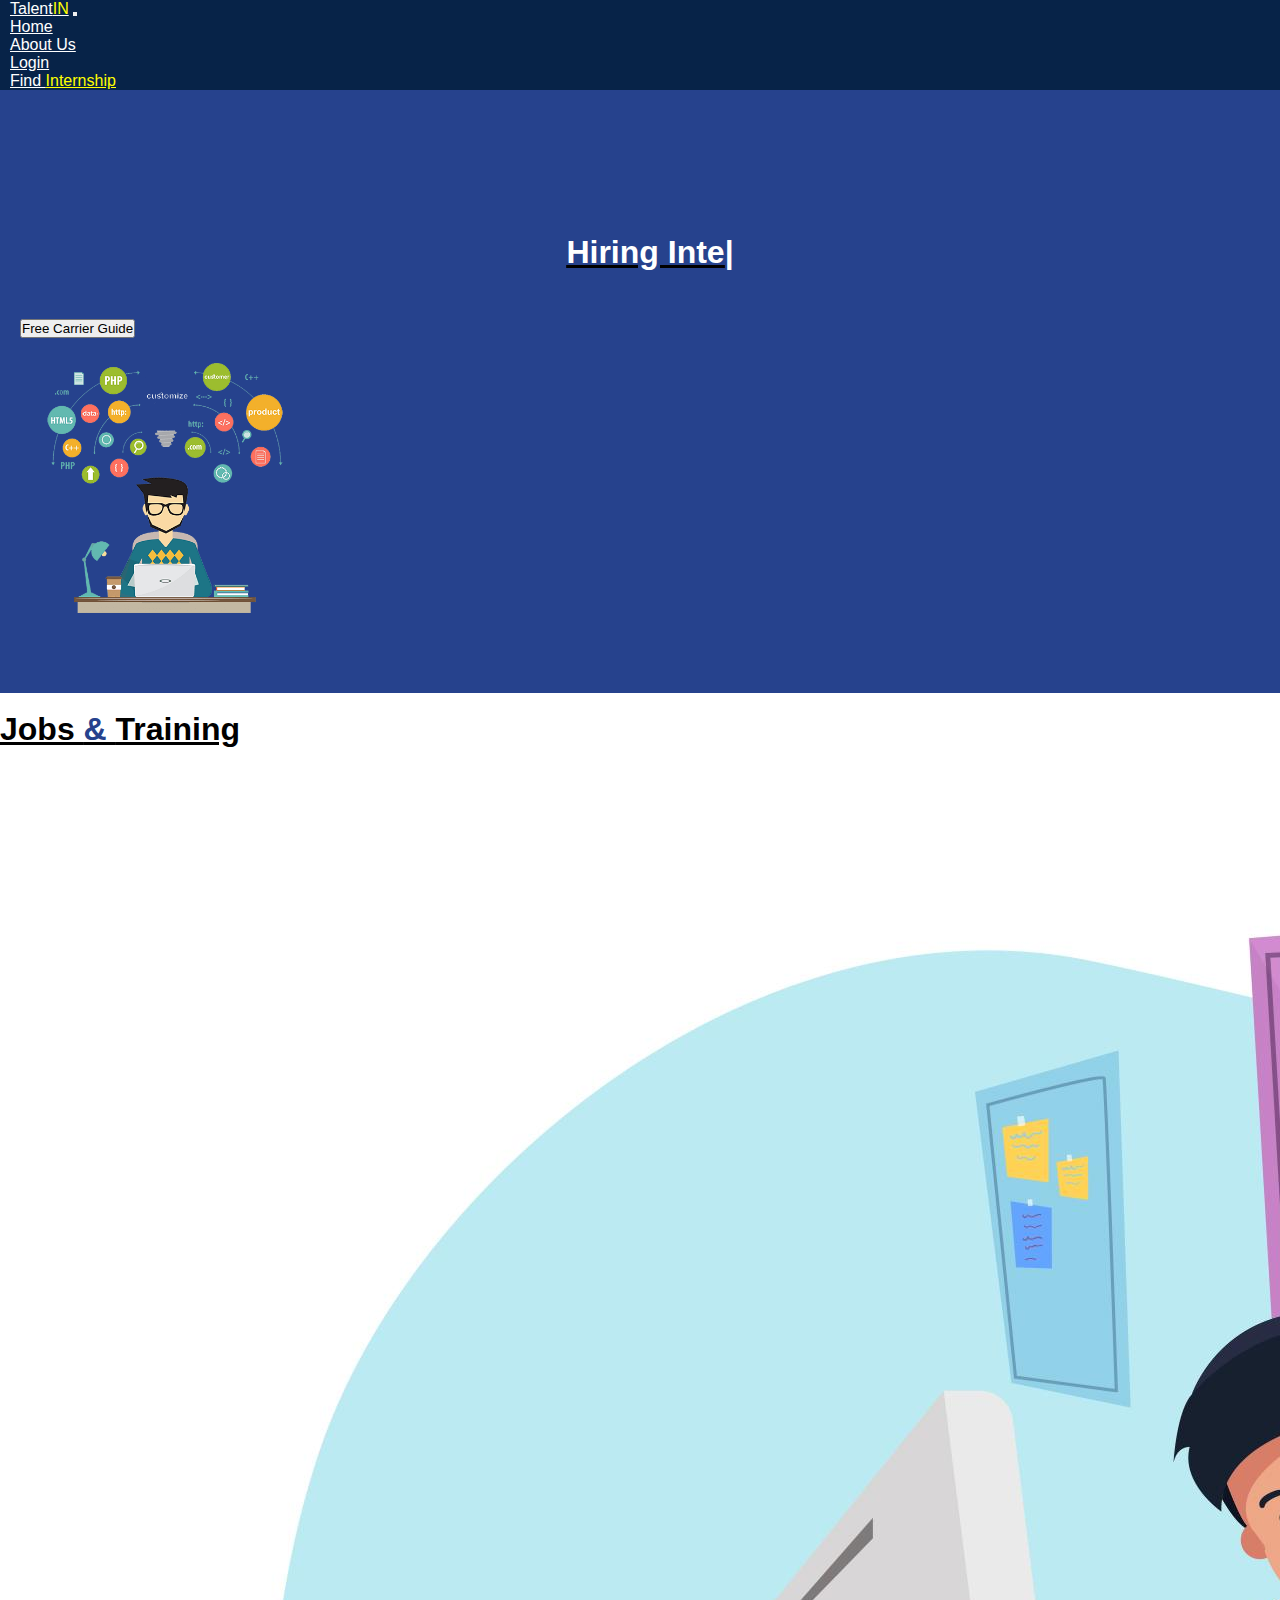
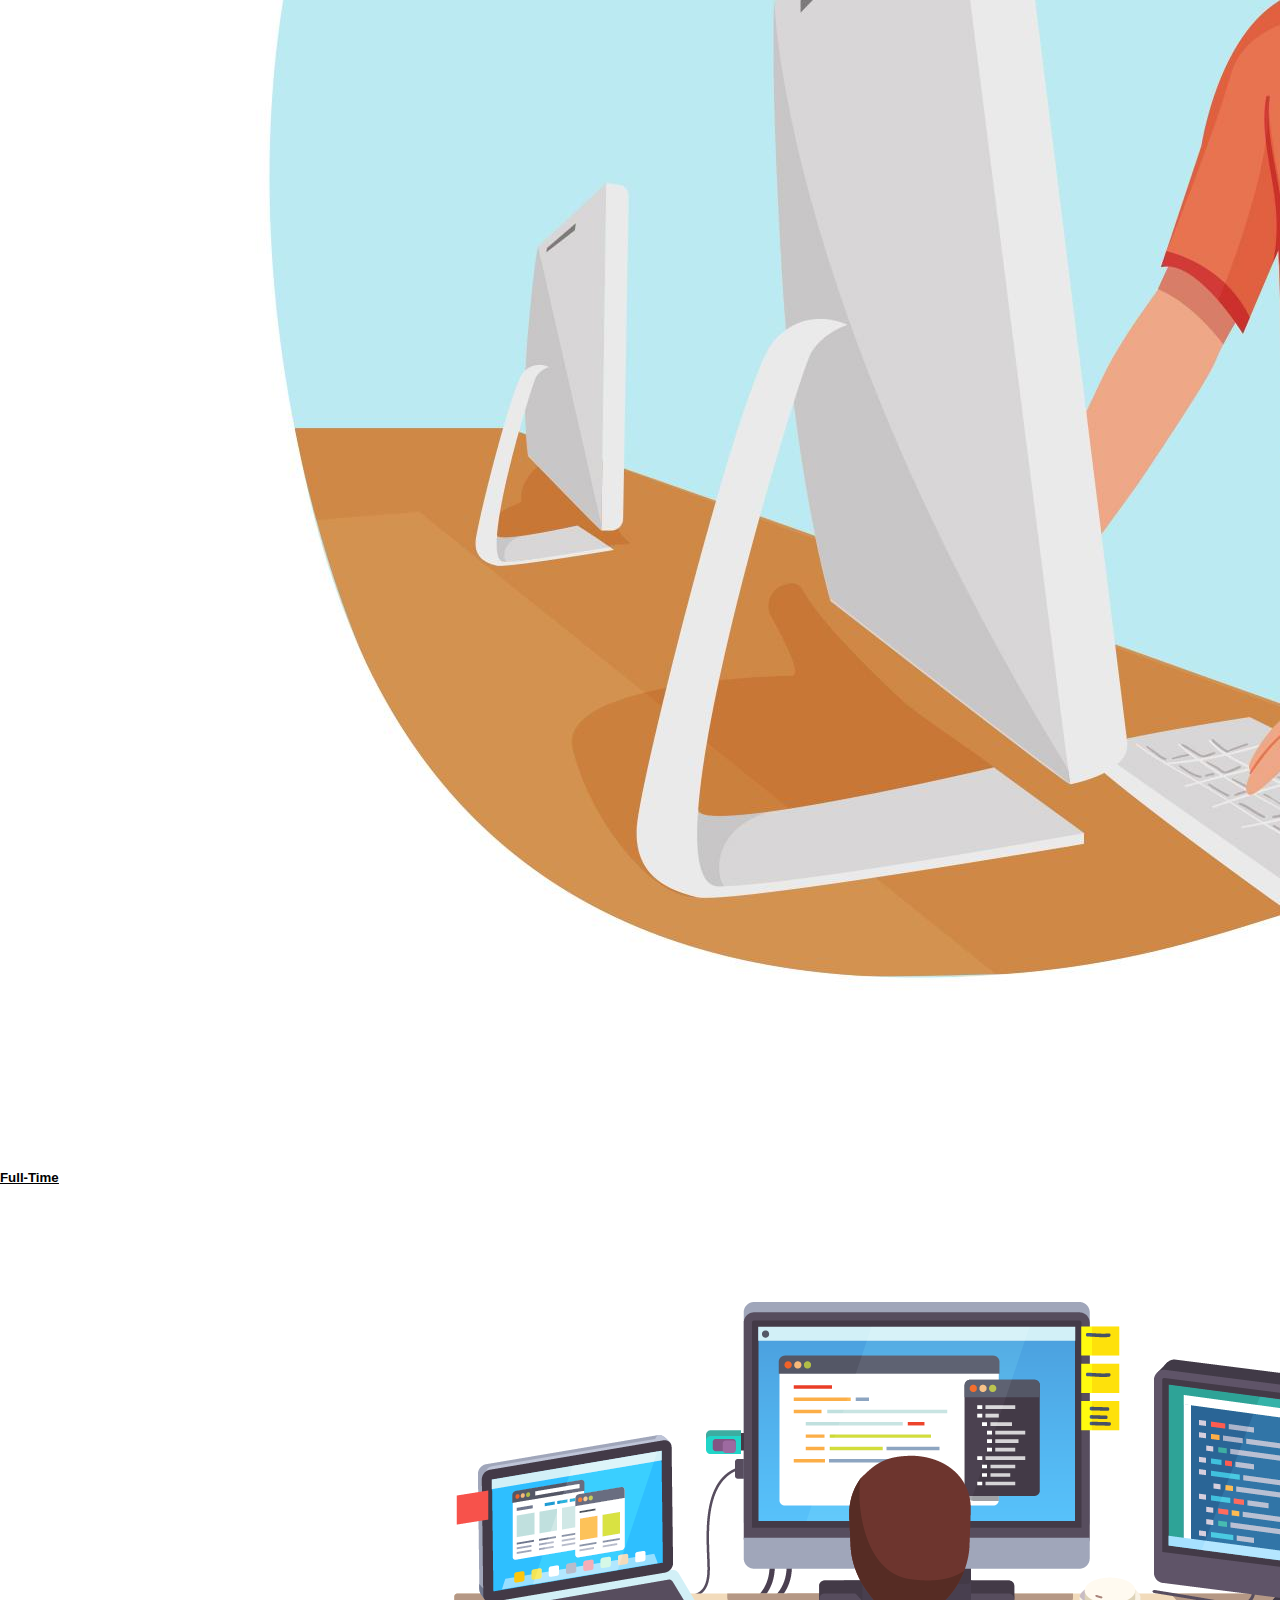
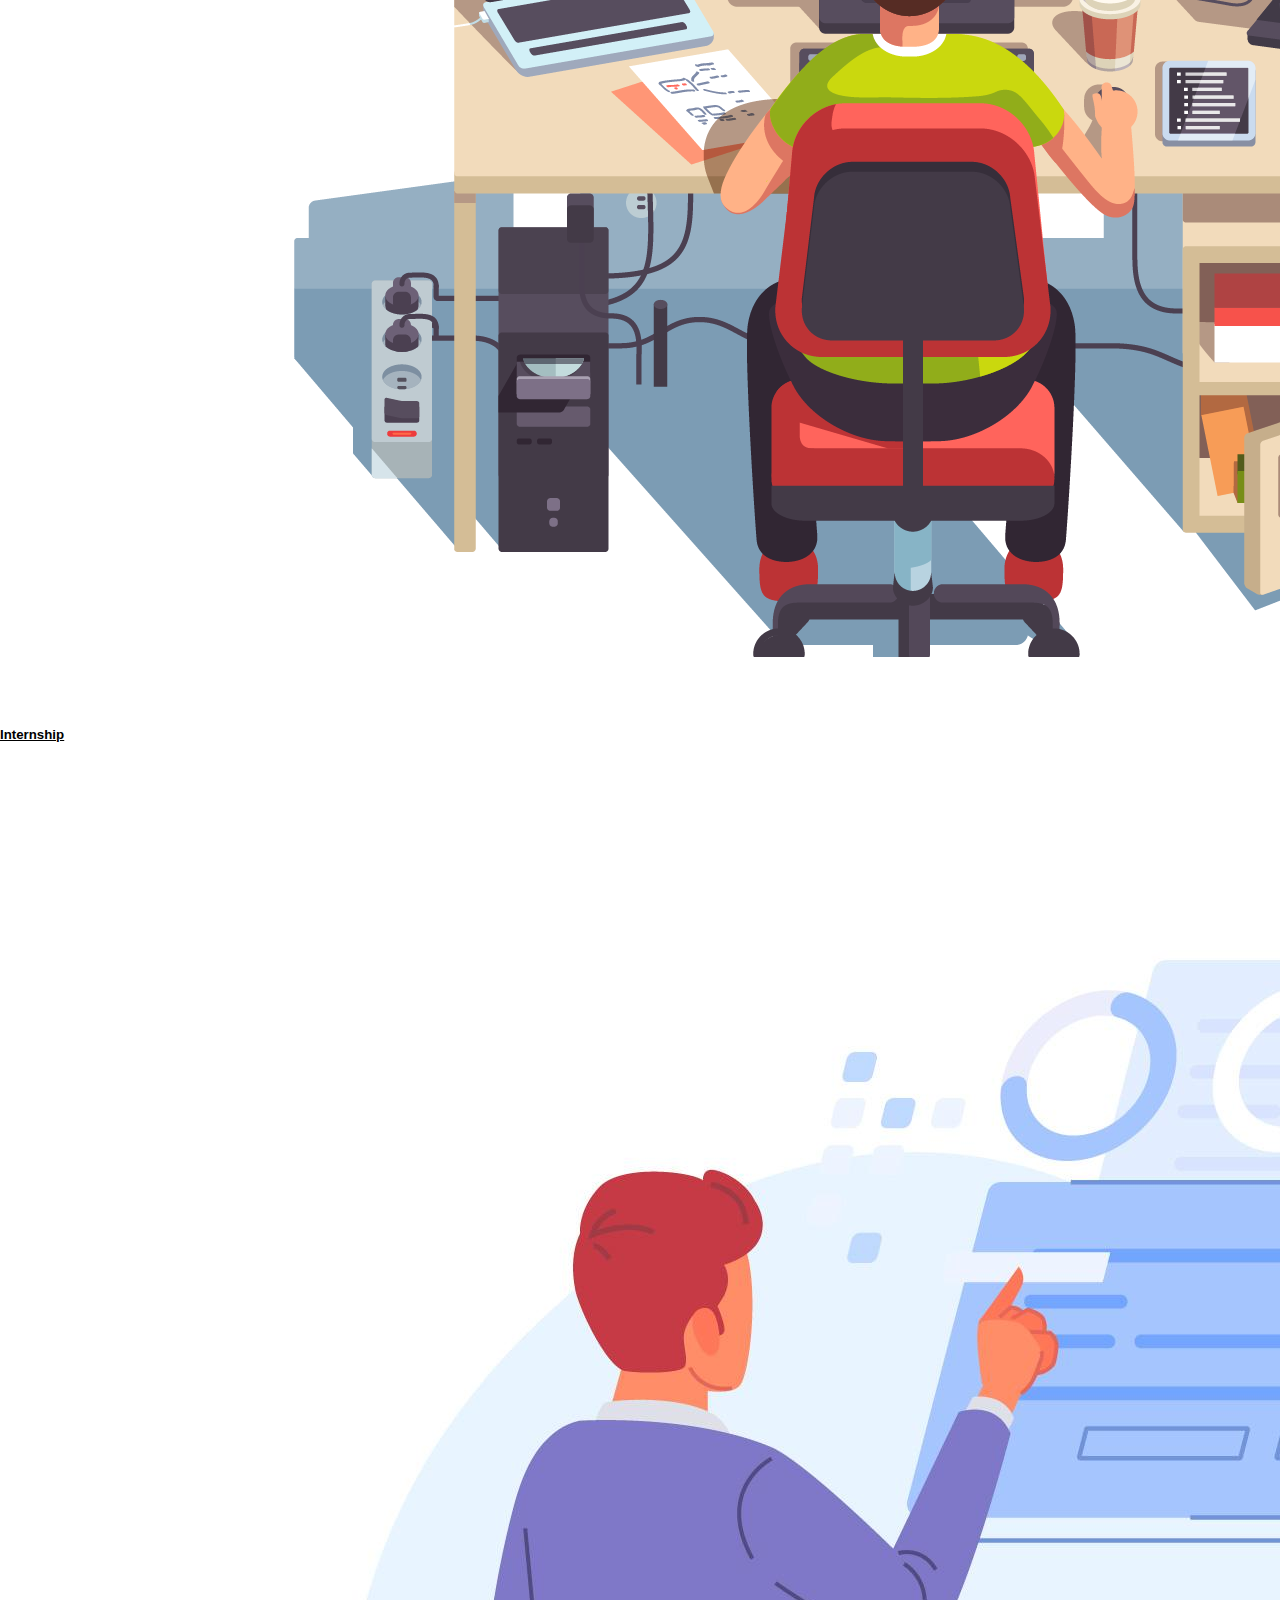
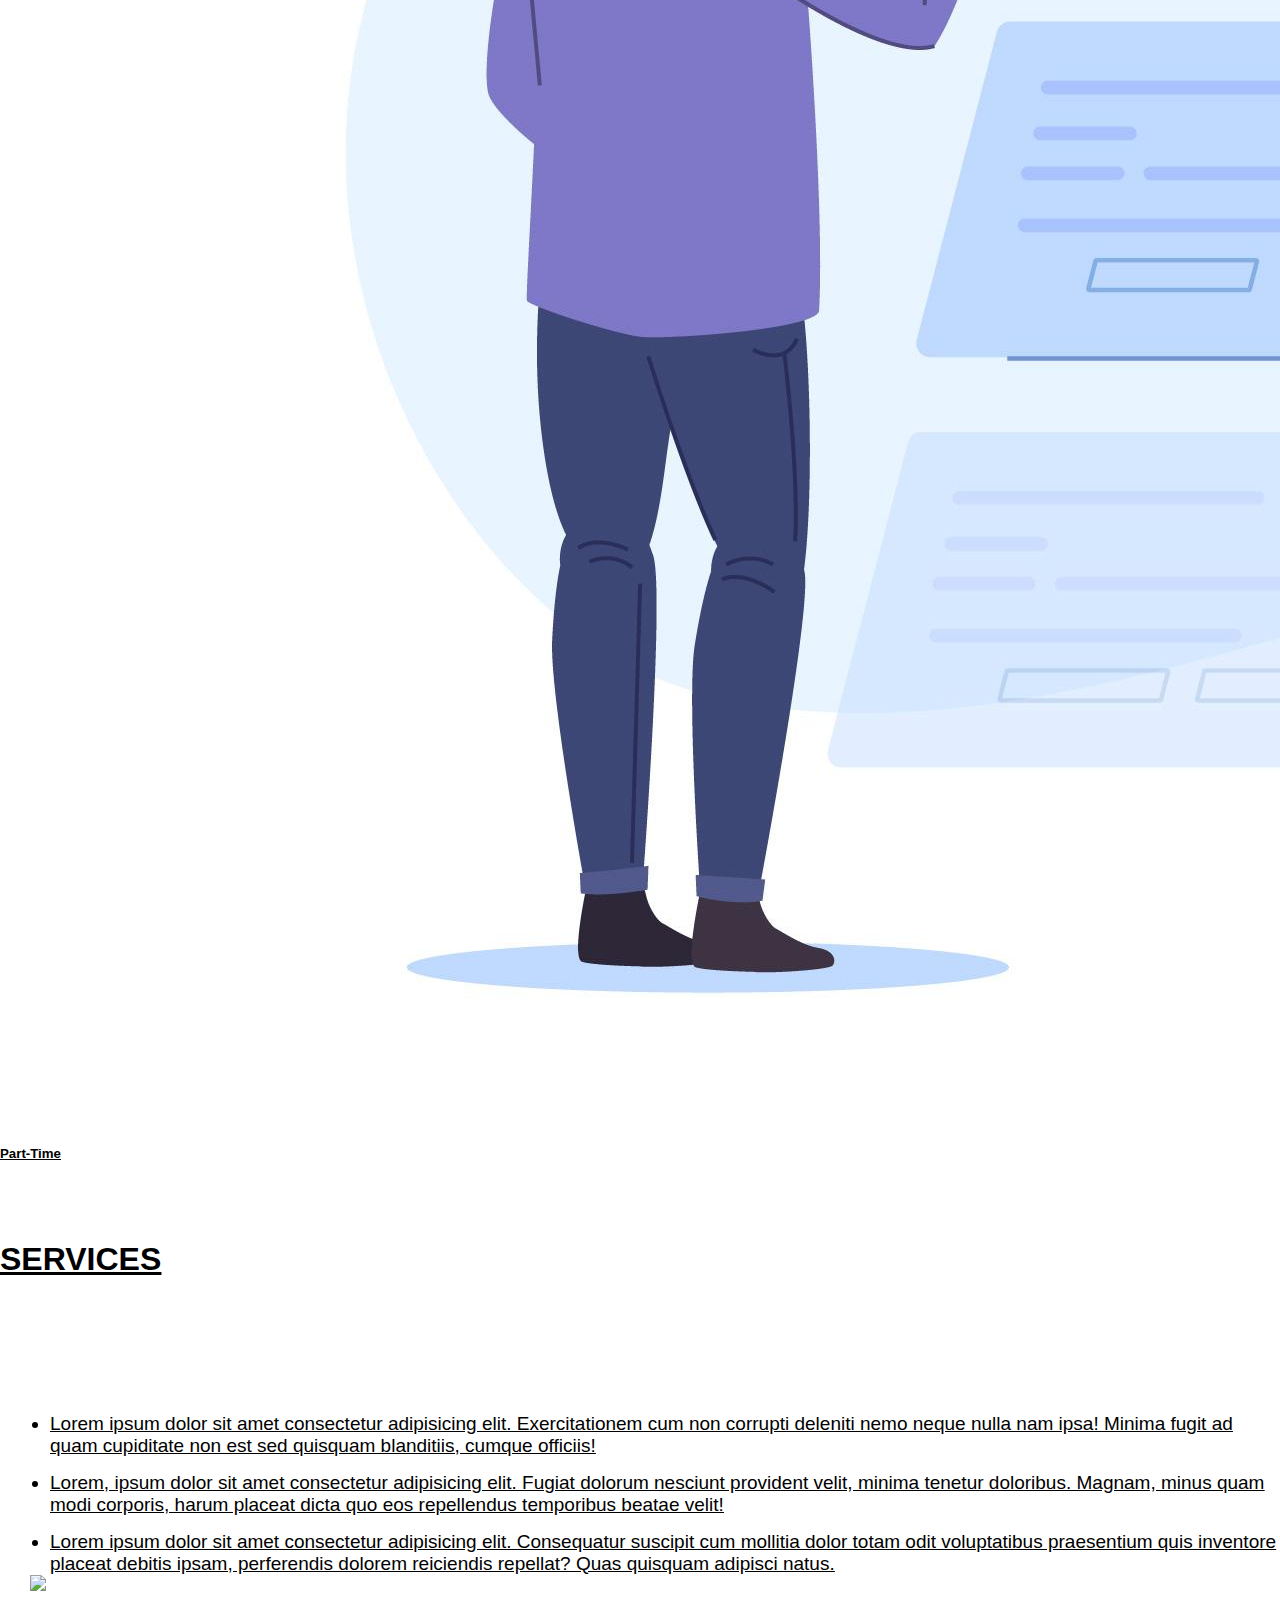
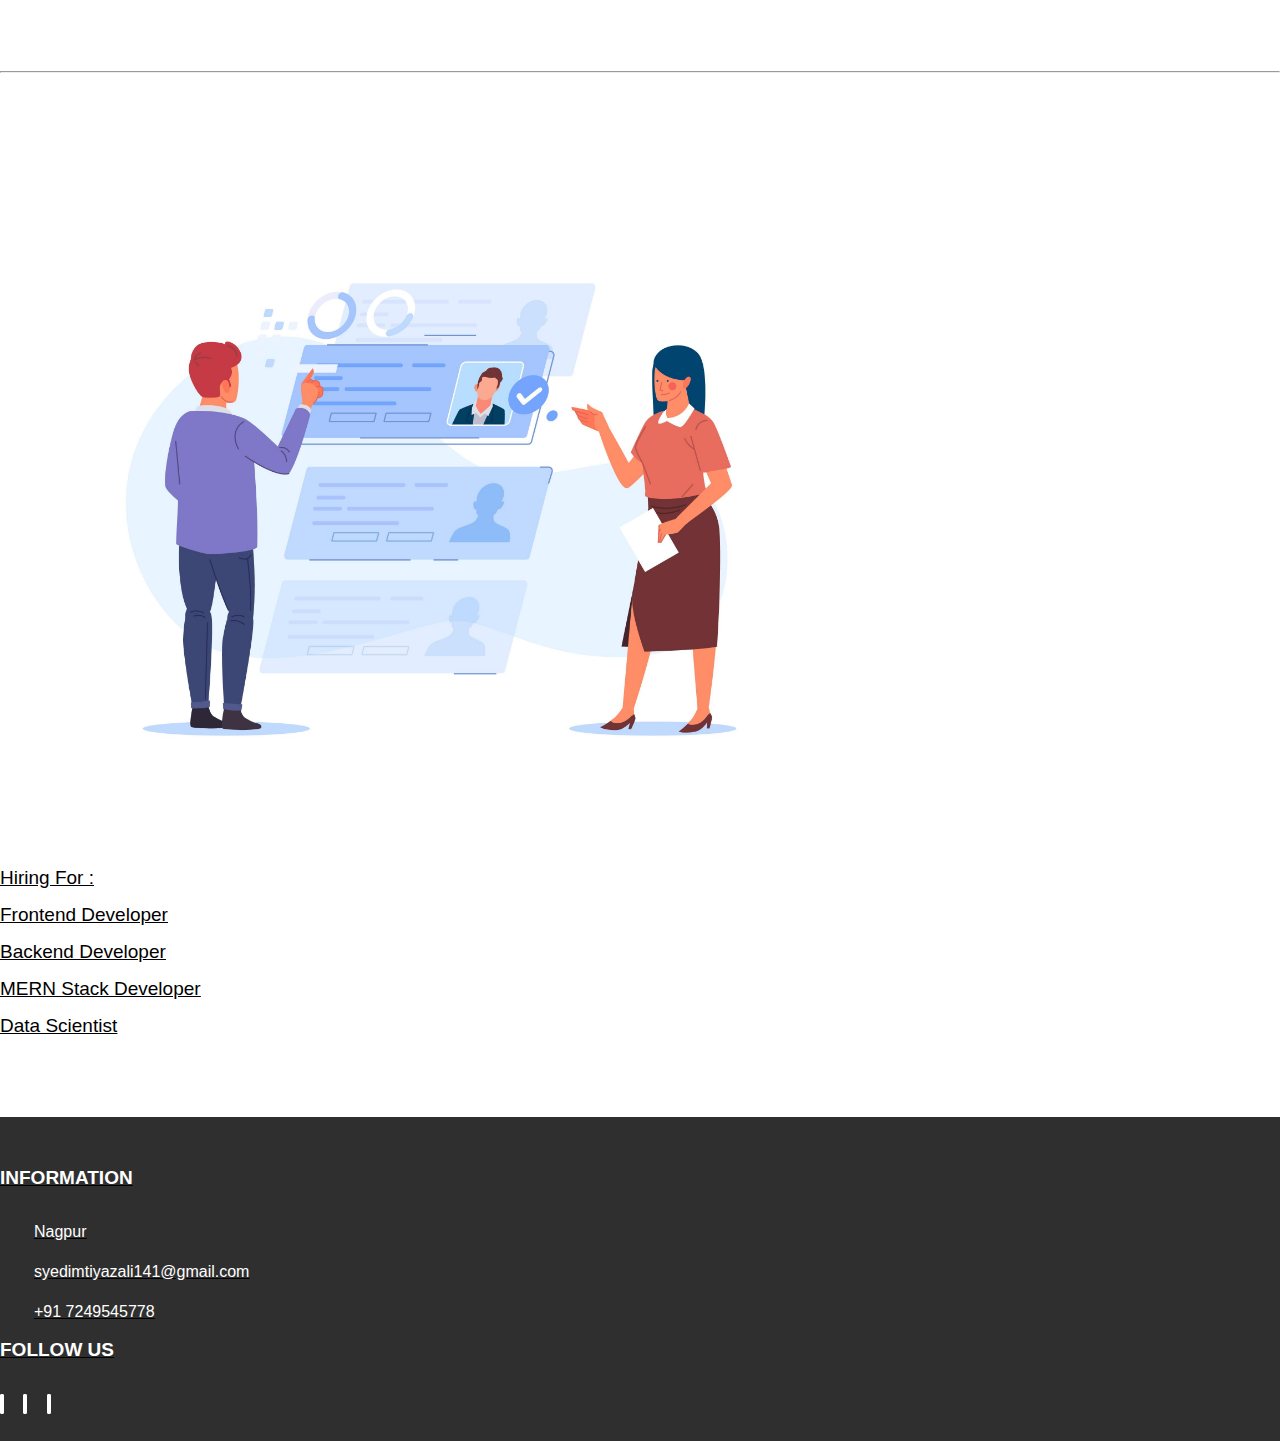
==== commit 68ec0009: "Merge 2f682bd945a377fdada49037600482cf636bd209 into 2dfb2ae2dc135018174f32f7b67b4c7eef0632d3" ====
--- a/index.html
+++ b/index.html
@@ -78,7 +78,7 @@
 
 		
 
-		<!-- about us -->
+		
 		<section id="about">
 			<h1 class="text-center">SERVICES</h1>
 			<div class="container-fluid" id="about-container">
